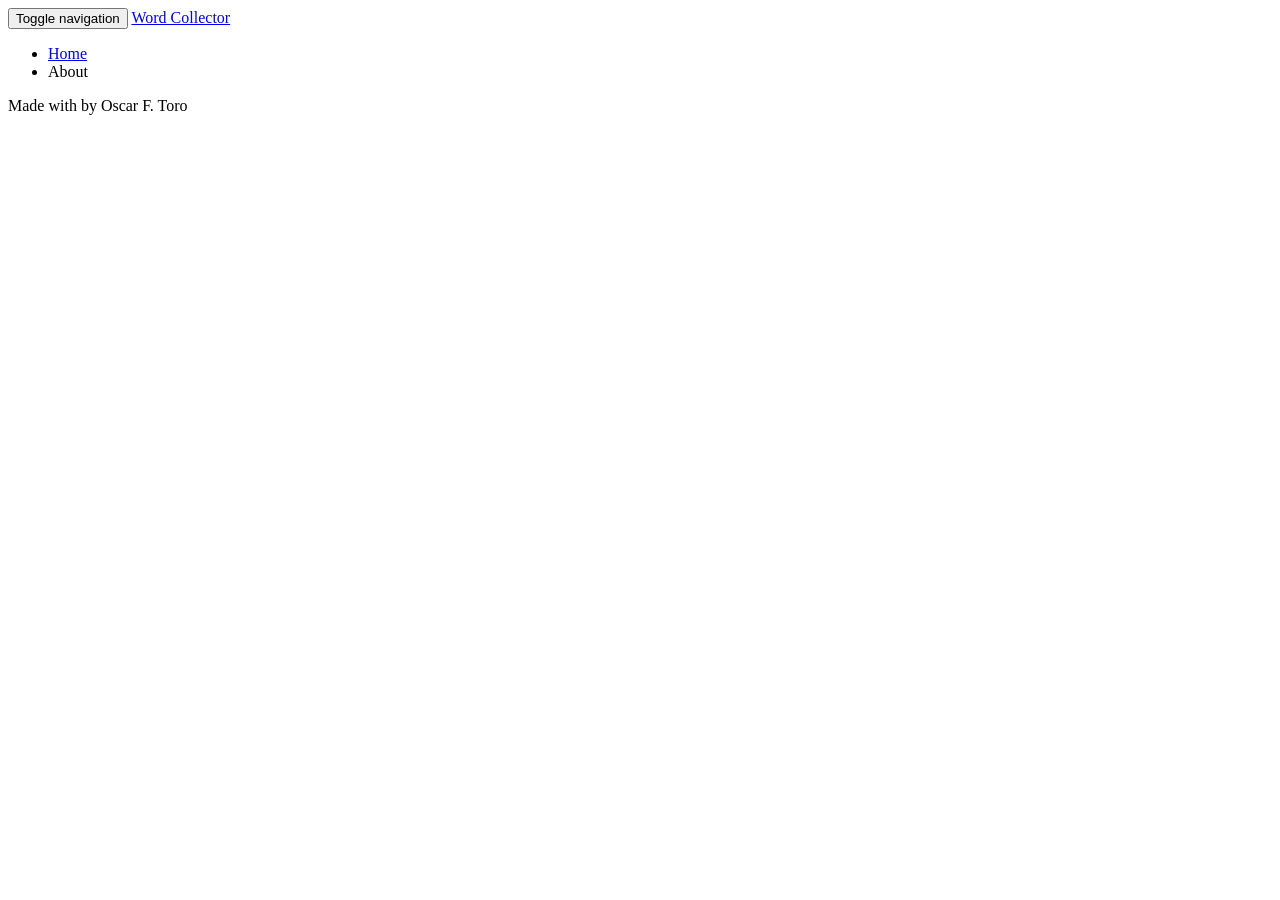
==== app/index.html @ 32ec4356 "first mega commit" ====
<!doctype html>
<html class="no-js">
  <head>
    <meta charset="utf-8">
    <title></title>
    <meta name="description" content="">
    <meta name="viewport" content="width=device-width">
    <!-- build:css(.) styles/vendor.css -->
    <!-- bower:css -->
    <link rel="stylesheet" href="bower_components/bootstrap/dist/css/bootstrap.css" />
    <!-- endbower -->
    <!-- endbuild -->
    <!-- build:css(.tmp) styles/main.css -->
    <link rel="stylesheet" href="styles/main.css">
    <!-- endbuild -->
  </head>
  <body ng-app="clientApp">
    <!--[if lt IE 7]>
      <p class="browsehappy">You are using an <strong>outdated</strong> browser. Please <a href="http://browsehappy.com/">upgrade your browser</a> to improve your experience.</p>
    <![endif]-->

    <!-- Application content here -->
    <div class="header">
      <div class="navbar navbar-default" role="navigation">
        <div class="container">
          <div class="navbar-header">

            <button type="button" class="navbar-toggle collapsed" data-toggle="collapse" data-target="#js-navbar-collapse">
              <span class="sr-only">Toggle navigation</span>
              <span class="icon-bar"></span>
              <span class="icon-bar"></span>
              <span class="icon-bar"></span>
            </button>

            <a class="navbar-brand" href="#/">Word Collector</a>
          </div>

          <div class="collapse navbar-collapse" id="js-navbar-collapse">

            <ul class="nav navbar-nav">
              <li class="active"><a href="#/">Home</a></li>
              <li><a ng-href="#/about">About</a></li>

            </ul>
          </div>
        </div>
      </div>
    </div>

    <div class="container">
    <div ng-view=""></div>
    </div>

    <div class="footer">
      <div class="container">
        <p>Made with <span class="glyphicon glyphicon-heart"> </span> by Oscar F. Toro</p>
      </div>
    </div>




    <!-- build:js(.) scripts/vendor.js -->
    <!-- bower:js -->
    <script src="bower_components/jquery/dist/jquery.js"></script>
    <script src="bower_components/angular/angular.js"></script>
    <script src="bower_components/bootstrap/dist/js/bootstrap.js"></script>
    <script src="bower_components/angular-animate/angular-animate.js"></script>
    <script src="bower_components/angular-cookies/angular-cookies.js"></script>
    <script src="bower_components/angular-messages/angular-messages.js"></script>
    <script src="bower_components/angular-resource/angular-resource.js"></script>
    <script src="bower_components/angular-route/angular-route.js"></script>
    <script src="bower_components/angular-sanitize/angular-sanitize.js"></script>
    <!-- endbower -->
    <!-- endbuild -->

        <!-- build:js({.tmp,app}) scripts/scripts.js -->
        <script src="scripts/app.js"></script>
        <script src="scripts/controllers/main.js"></script>
        <script src="scripts/controllers/about.js"></script>
        <!-- endbuild -->
</body>
</html>
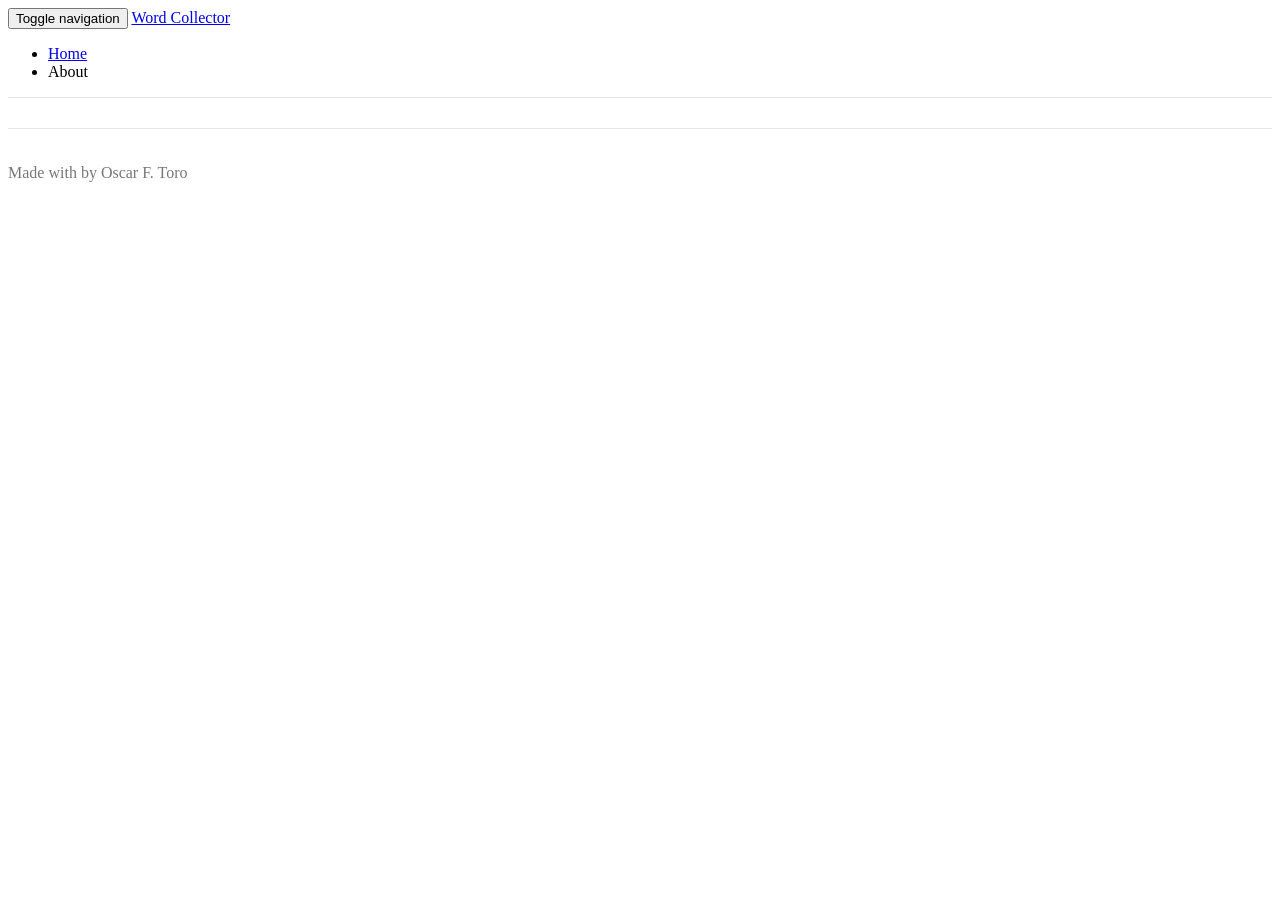
==== commit 7c3950c2: "include word.js" ====
--- a/app/index.html
+++ b/app/index.html
@@ -78,6 +78,7 @@
         <script src="scripts/app.js"></script>
         <script src="scripts/controllers/main.js"></script>
         <script src="scripts/controllers/about.js"></script>
+        <script src="scripts/controllers/word.js"></script>
         <!-- endbuild -->
 </body>
 </html>
--- a/app/styles/main.css
+++ b/app/styles/main.css
@@ -0,0 +1,86 @@
+.browsehappy {
+  margin: 0.2em 0;
+  background: #ccc;
+  color: #000;
+  padding: 0.2em 0;
+}
+
+body {
+  padding: 0;
+}
+
+/* Everything but the jumbotron gets side spacing for mobile first views */
+.header,
+.marketing,
+.footer {
+  padding-left: 15px;
+  padding-right: 15px;
+}
+
+/* Custom page header */
+.header {
+  border-bottom: 1px solid #e5e5e5;
+  margin-bottom: 10px;
+}
+/* Make the masthead heading the same height as the navigation */
+.header h3 {
+  margin-top: 0;
+  margin-bottom: 0;
+  line-height: 40px;
+  padding-bottom: 19px;
+}
+
+/* Custom page footer */
+.footer {
+  padding-top: 19px;
+  color: #777;
+  border-top: 1px solid #e5e5e5;
+}
+
+.container-narrow > hr {
+  margin: 30px 0;
+}
+
+/* Main marketing message and sign up button */
+.jumbotron {
+  text-align: center;
+  border-bottom: 1px solid #e5e5e5;
+}
+.jumbotron .btn {
+  font-size: 21px;
+  padding: 14px 24px;
+}
+
+/* Supporting marketing content */
+.wordlist {
+  margin: 20px 0;
+}
+.wordlist p + h4 {
+  margin-top: 28px;
+}
+.wordlist .list-group{
+  margin-bottom: 5px;
+}
+
+/* Responsive: Portrait tablets and up */
+@media screen and (min-width: 768px) {
+  .container {
+    max-width: 730px;
+  }
+
+  /* Remove the padding we set earlier */
+  .header,
+  .marketing,
+  .footer {
+    padding-left: 0;
+    padding-right: 0;
+  }
+  /* Space out the masthead */
+  .header {
+    margin-bottom: 30px;
+  }
+  /* Remove the bottom border on the jumbotron for visual effect */
+  .jumbotron {
+    border-bottom: 0;
+  }
+}
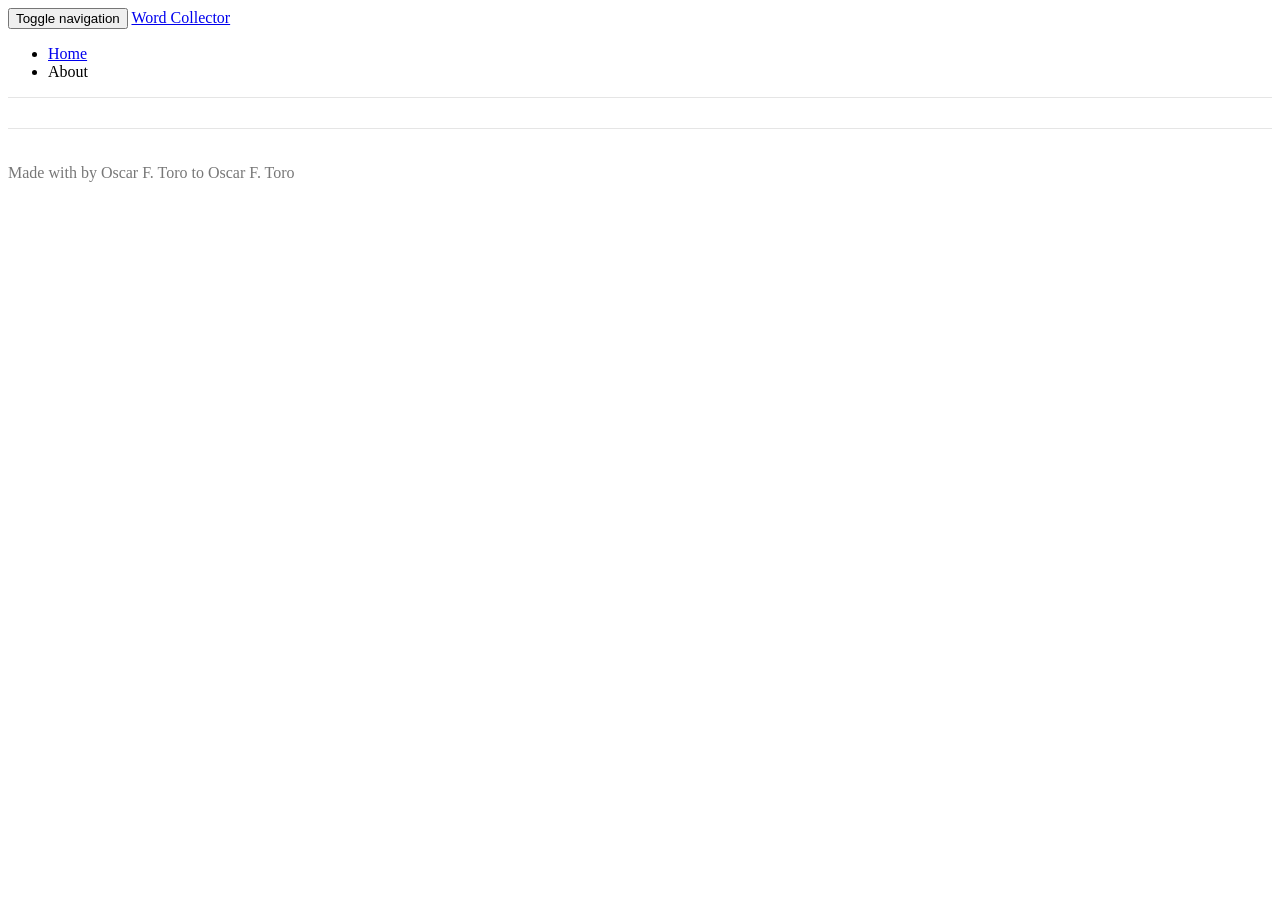
==== commit 7ec4ba63: "update footer" ====
--- a/app/index.html
+++ b/app/index.html
@@ -53,7 +53,7 @@
 
     <div class="footer">
       <div class="container">
-        <p>Made with <span class="glyphicon glyphicon-heart"> </span> by Oscar F. Toro</p>
+        <p>Made with <span class="glyphicon glyphicon-heart"> </span> by Oscar F. Toro to Oscar F. Toro</p>
       </div>
     </div>
 
@@ -78,7 +78,8 @@
         <script src="scripts/app.js"></script>
         <script src="scripts/controllers/main.js"></script>
         <script src="scripts/controllers/about.js"></script>
-        <script src="scripts/controllers/word.js"></script>
+        <script src="scripts/controllers/addwordcontroller.js"></script>
+        <script src="scripts/controllers/updatewordcontroller.js"></script>
         <!-- endbuild -->
 </body>
 </html>
